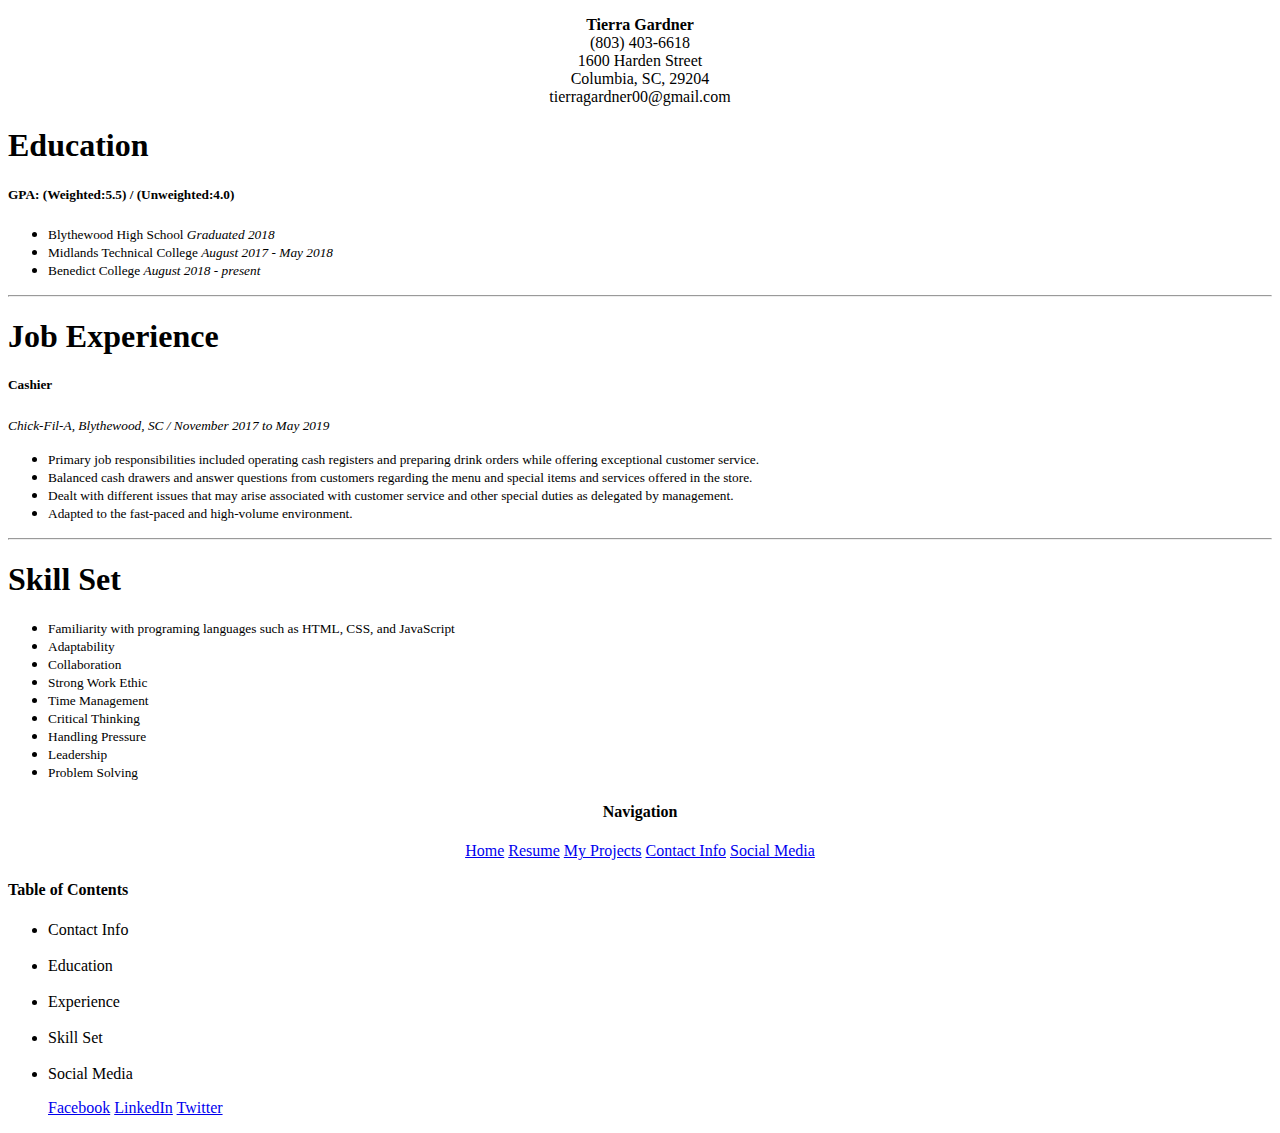
==== index.html @ 7ea7ee2e "Rename resume.html to index.html" ====
<!DOCTYPE html>
<html>
<title>Lab 2 CSS</title>
<link href="Style2Redo.css" type="text/css" rel="stylesheet">
<body>
  <header id="pageHeader">
  <P align="center">
	<b>Tierra Gardner</b><br />
	(803) 403-6618<br />
	1600 Harden Street<br />
	Columbia, SC, 29204<br />
	tierragardner00@gmail.com<br />
  </P>
  </header>
  <article id="mainArticle"><h1>Education</h1>
				<h5>GPA: (Weighted:5.5) / (Unweighted:4.0)</h5>
				<ul>
					<li><small>Blythewood High School <i>Graduated 2018</i></small></li>
					<li><small>Midlands Technical College <i>August 2017 - May 2018</i></small></li>
					<li><small>Benedict College <i>August 2018 - present </i></small></li>
				</ul>
						<hr >
			<h1>Job Experience</h1>
				<p><h5>Cashier</h5></p>
				<p><i><small>Chick-Fil-A, Blythewood, SC / November 2017 to May 2019</small></i></p>
					<ul>
						<li><small>Primary job responsibilities included operating cash registers and preparing drink orders while offering exceptional customer service.</small></li>
						<li><small>Balanced cash drawers and answer questions from customers regarding the menu and special items and services offered in the store.</small></li>
						<li><small>Dealt with different issues that may arise associated with customer service and other special duties as delegated by management.</small></li>
						<li><small>Adapted to the fast-paced and high-volume environment.</small></li>
					</ul>
						 <hr >
			<h1>Skill Set</h1>
					<ul>
						<li><small>Familiarity with programing languages such as HTML, CSS, and JavaScript</small></li>
						<li><small>Adaptability</small></li>
						<li><small>Collaboration</small></li>
						<li><small>Strong Work Ethic</small></li>
						<li><small>Time Management</small></li>
						<li><small>Critical Thinking</small></li>
						<li><small>Handling Pressure</small></li>
						<li><small>Leadership</small></li>
						<li><small>Problem Solving</small></li></article>	
		</article>
  <nav id="mainNav">
	<div class="vertical-menu" align="center"><h4 align="center">Navigation</h4>
		<a href="#">Home</a>
		<a href="#">Resume</a>
		<a href="#">My Projects</a>
		<a href="#">Contact Info</a>
		<a href="#">Social Media</a>
	</div>
  </nav>
	<div id="siteAds"><h4>Table of Contents</h4>
		<div class="list">
			<ul>
				<li>Contact Info</li><br />
				<li>Education</li><br />
				<li>Experience</li><br />
				<li>Skill Set</li><br />
				<li>Social Media</li>
			</ul>
		</div>
	</div>
  <footer id="pageFooter">
	<div class="horizontal-list">
		<ul>
		  <a href="https://www.facebook.com/tierra.gardner.52">Facebook</a>
		  <a href="https://www.linkedin.com/in/tierra-gardner-4ba27a191/">LinkedIn</a>
		  <a href="https://twitter.com/home">Twitter</a>
		</ul>
	</div>
  </footer>
</body>
</html>
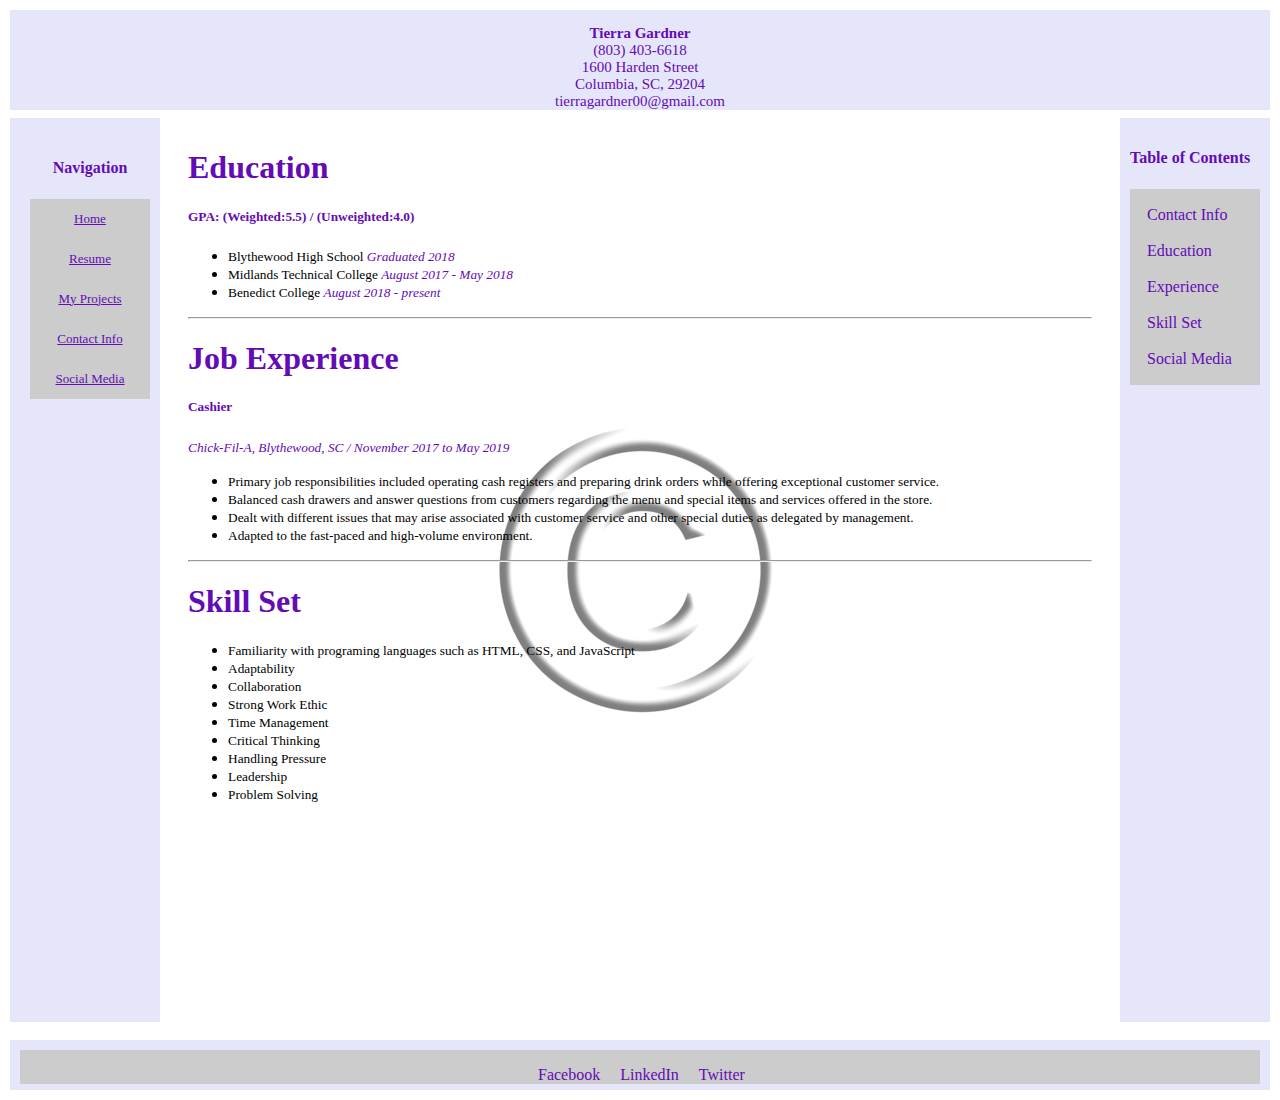
==== commit 326b1226: "Update index.html" ====
--- a/index.html
+++ b/index.html
@@ -1,7 +1,7 @@
 <!DOCTYPE html>
 <html>
 <title>Lab 2 CSS</title>
-<link href="Style2Redo.css" type="text/css" rel="stylesheet">
+<link href="resumeStyle.css" type="text/css" rel="stylesheet">
 <body>
   <header id="pageHeader">
   <P align="center">
--- a/resumeStyle.css
+++ b/resumeStyle.css
@@ -0,0 +1,116 @@
+	body { 
+		  display: grid;
+		  grid-template-areas: 
+			"header header header"
+			"nav article ads"
+			"footer footer footer";
+		  grid-template-rows: 90px 1fr 50px;
+		  grid-template-columns: 150px 1fr 150px;
+		  grid-gap: 18px;
+		  height: 120vh;
+		  margin: 10px;
+		  }
+		#pageHeader {
+		  grid-area: header;
+		  background-color:lavender;
+		  height:80px;
+		  padding:0px;
+		  font-size:15px;
+		  height:100px;
+		  color:#630bb5;
+		}
+		#pageFooter {
+		  grid-area: footer;
+		  background-color:lavender;
+		}
+		#mainArticle { 
+		  grid-area: article;
+		  background-color:whtie;
+		  background-image:url("WM3.png");
+		  Background-repeat:no-repeat;
+		  background-position:center;
+		 
+		  
+		  }
+		#mainNav { 
+		  grid-area: nav; 
+		  background-color:lavender;
+		  }
+		#siteAds { 
+		  grid-area: ads; 
+		  background-color:lavender;
+		  }
+		header, footer, article, nav, div {
+		  padding: 10px;
+		}
+		
+		.vertical-menu{
+			width:120px;
+		}
+		
+		.vertical-menu a{
+			background-color:#ccc;
+			Color:#630bb5;
+			display:block;
+			padding:12px;
+			text-decoration:underline;
+			font-size:13px;
+		}
+		.vertical-menu a:hover{
+			background-color:white;
+			font-size:15px;
+		}
+		.vertical-menu a:visited{
+			font-size:13px;
+			color:#482087;
+		}
+		
+		.horizontal-list{
+			list-style-type:none;
+			margin: 0;
+			padding: 0;
+			overflow: hidden;
+			background-color: #ccc;
+		}
+		
+		.horizontal-list a{
+			float: left;
+			padding-left:10px;
+			padding-right:10px;
+			Padding-top:0px;
+			Padding-bottom:0px;
+		    display: block;
+		    color: #630bb5;
+		    text-align: center;
+		    text-decoration: none;
+		    position:relative;
+		    left:39%;
+		  }
+
+		.horizontal-list a:hover {
+		  background-color:white;
+		  font-size:15px;
+		}
+		
+		.horizontal-list a:visited {
+		    font-size:13px;
+			color:#482087;
+		}
+		
+		.list{
+			display:block;
+			color:#630bb5;
+			text-decoration:none;
+			padding:5px;
+			background-color:#ccc;
+		}
+		
+		.list ul{
+			list-style-type:none;
+			Margin:0px;
+			Padding:12px;
+		}
+		
+		h1, h3, h4, hr, b, h5, i{
+				color: #630bb5;
+		}
